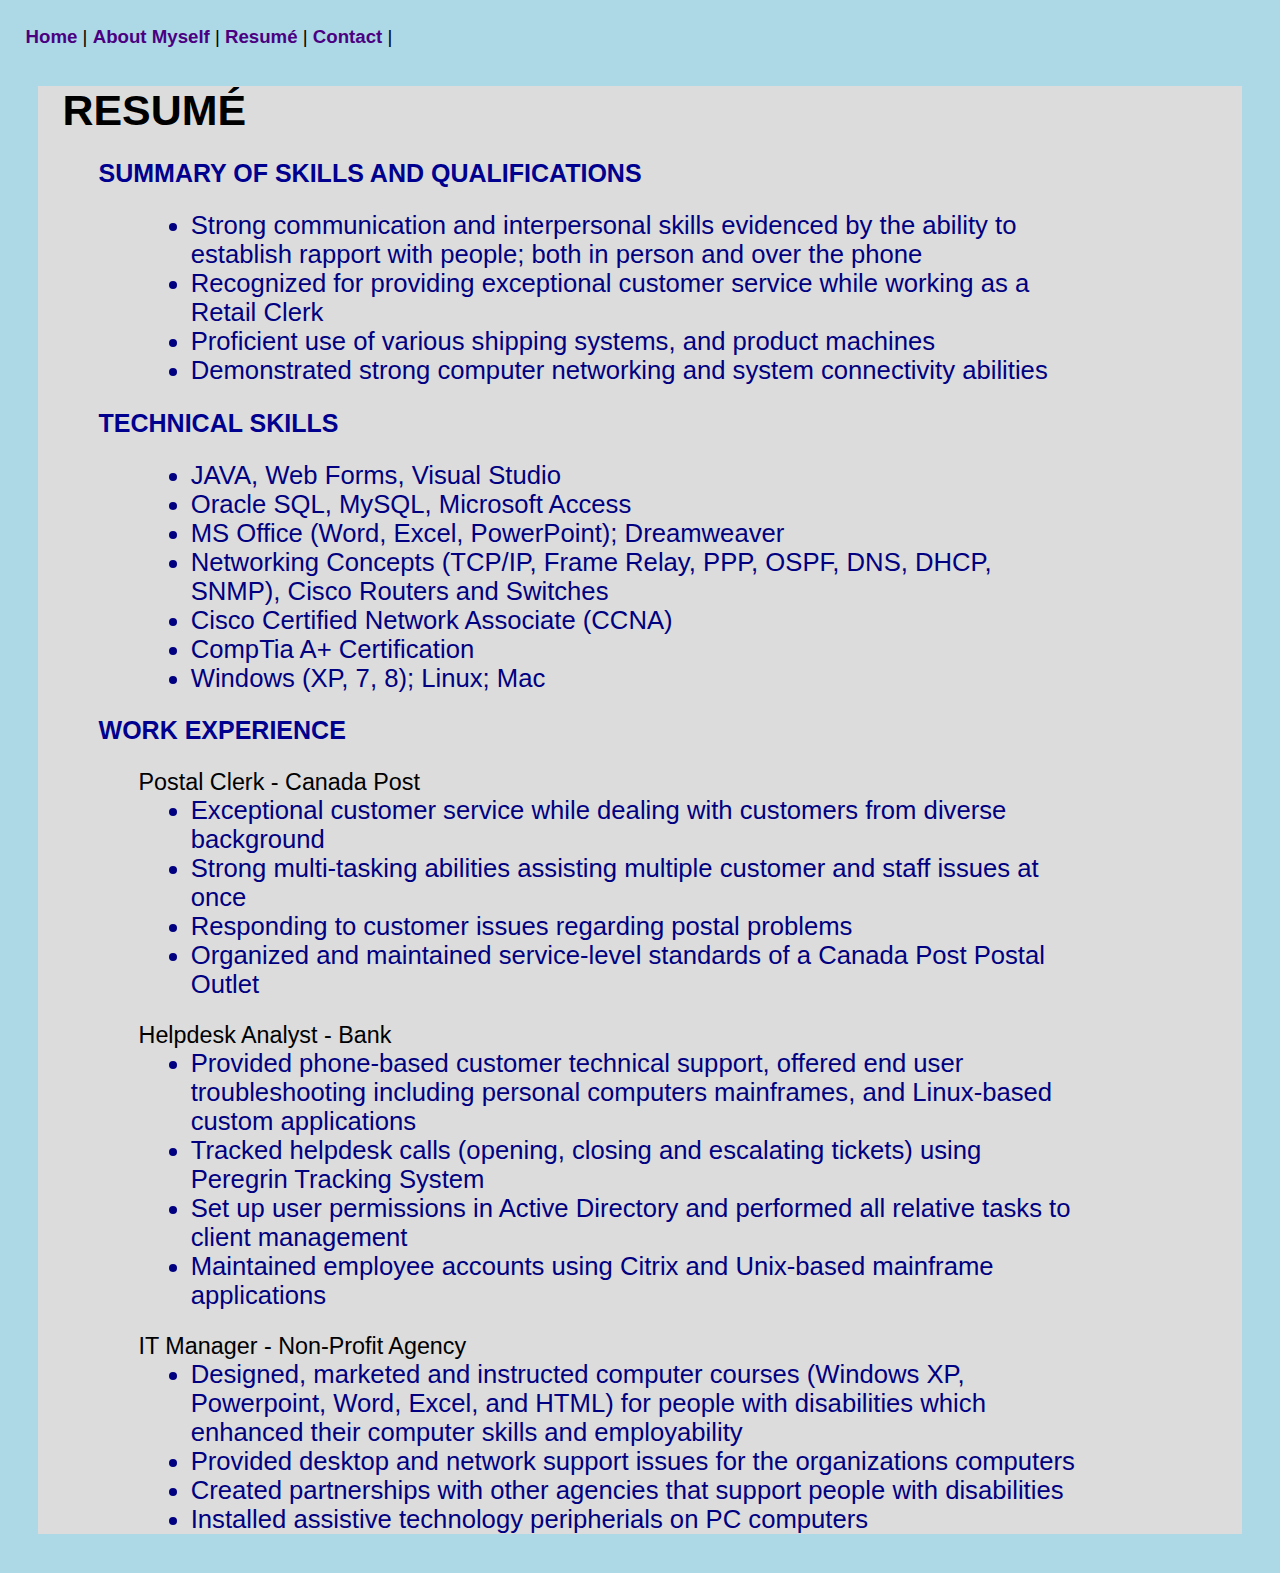
==== Resume.html @ f86ab56e "Add files via upload" ====
<!DOCTYPE html>
<html>
    <head>
        <title>RESUMÉ</title>
        <link rel="stylesheet" href="./my_style.css"> 
        <style> 
        </style>
    </head>
    <body>
        <nav>
            <a href="index.html">Home</a>  |  <a href="About_Paul.html">About Myself</a>  |  <a href="Resume.html">Resumé</a>  |  <a href="Contact.html">Contact</a>  |
        </nav>
        <section class="resumebody">
            <h1>RESUMÉ</h1>
            <section>
                <div class="resumesectiontitle">SUMMARY OF SKILLS AND QUALIFICATIONS</div>
                    <ul>         
                        <li>
                            Strong communication and interpersonal skills evidenced by the
                            ability to establish rapport with people; both in person and over the phone
                        </li>
                        <li>Recognized for providing exceptional customer service while working as a Retail Clerk</li>
                        <li>Proficient use of various shipping systems, and product machines</li>
                        <li>Demonstrated strong computer networking and system connectivity abilities</li>
                    </ul>
            </section>
            <section>
                <div class="resumesectiontitle">TECHNICAL SKILLS</div>
                <ul>
                    <li>JAVA, Web Forms, Visual Studio</li>
                    <li>Oracle SQL, MySQL, Microsoft Access</li>
                    <li>MS Office (Word, Excel, PowerPoint); Dreamweaver</li>
                    <li>Networking Concepts (TCP/IP, Frame Relay, PPP, OSPF, DNS, DHCP, SNMP),
                            Cisco Routers and Switches
                    </li>
                    <li>Cisco Certified Network Associate (CCNA)</li>
                    <li>CompTia A+ Certification</li>
                    <li>Windows (XP, 7, 8); Linux; Mac</li>   
                </ul>
            </section>
            <section>
                <div class="resumesectiontitle">WORK EXPERIENCE</div>
                    <ul>
                        Postal Clerk - Canada Post
                        <li>Exceptional customer service while dealing with customers from diverse background</li>
                        <li>Strong multi-tasking abilities assisting multiple customer and staff issues at once</li>
                        <li>Responding to customer issues regarding postal problems</li>
                        <li>Organized and maintained service-level standards of a Canada Post Postal Outlet</li>
                    </ul>
                    <ul>
                        Helpdesk Analyst - Bank
                        <li>Provided phone-based customer technical support, offered end user troubleshooting including personal computers mainframes, and Linux-based custom applications</li>
                        <li>Tracked helpdesk calls (opening, closing and escalating tickets) using Peregrin Tracking System</li>
                        <li>Set up user permissions in Active Directory and performed all relative tasks to client management</li>
                        <li>Maintained employee accounts using Citrix and Unix-based mainframe applications</li>
                    </ul>
                    <ul>
                        IT Manager - Non-Profit Agency 
                        <li>Designed, marketed and instructed computer courses (Windows XP, Powerpoint, Word, Excel, and HTML) for people with disabilities which enhanced their computer skills and employability</li>
                        <li>Provided desktop and network support issues for the organizations computers</li>
                        <li>Created partnerships with other agencies that support people with disabilities</li>
                        <li>Installed assistive technology peripherials on PC computers</li>
                    </ul>                  
            </section>
        </section>
    </body>
    <footer></footer>
</html>
---- my_style.css ----
body {
    background-color: lightblue;
    font-size: 14pt;
    font-family: Arial, Helvetica, sans-serif;
    margin: 0%;
}

section {
    margin-left: 5%;
    margin-right: 5%;
}

.resumebody {
    background-color: #dcdcdc;
    font-family: Arial, Helvetica, sans-serif;
    font-size: 1.0em; 
    margin: 3%;   
}

.contentBody {
    font-size: 1.0em; 
    margin: 3%;   
}

.resumesectiontitle {
    font-size: 1.34em;
    color: #00008F;
    font-weight: bold;
}

.petemoji {
    font-size: 2.0em;
}

ul {
    color: #000000;
    font-size: 1.25em;
}

li {
    margin-left: 5%;
    margin-right: 10%;
    font-size: 1.10em;
    color: #000080;
}

a {
    color: #4b0082;
    font-weight: bold;
    text-decoration: none;
}

a:visited {
    color: #000080;
}

a:hover {
    color: #D2B48C;
}

h1 {
    font-size: 2.3em;
    margin: 2%;
}

h2 {
    margin: 2%;
    font-size: 1.5em;
}

.contactInfo {
    margin-top: 2%;
    margin-bottom: 2%;
    margin-left: 0%;
    margin-right: 0%;
}

nav {
    margin: 2%;
    font-size: 1.0em;
}

p {
  margin-left: 2%;  
  font-size: 1.0em;
}
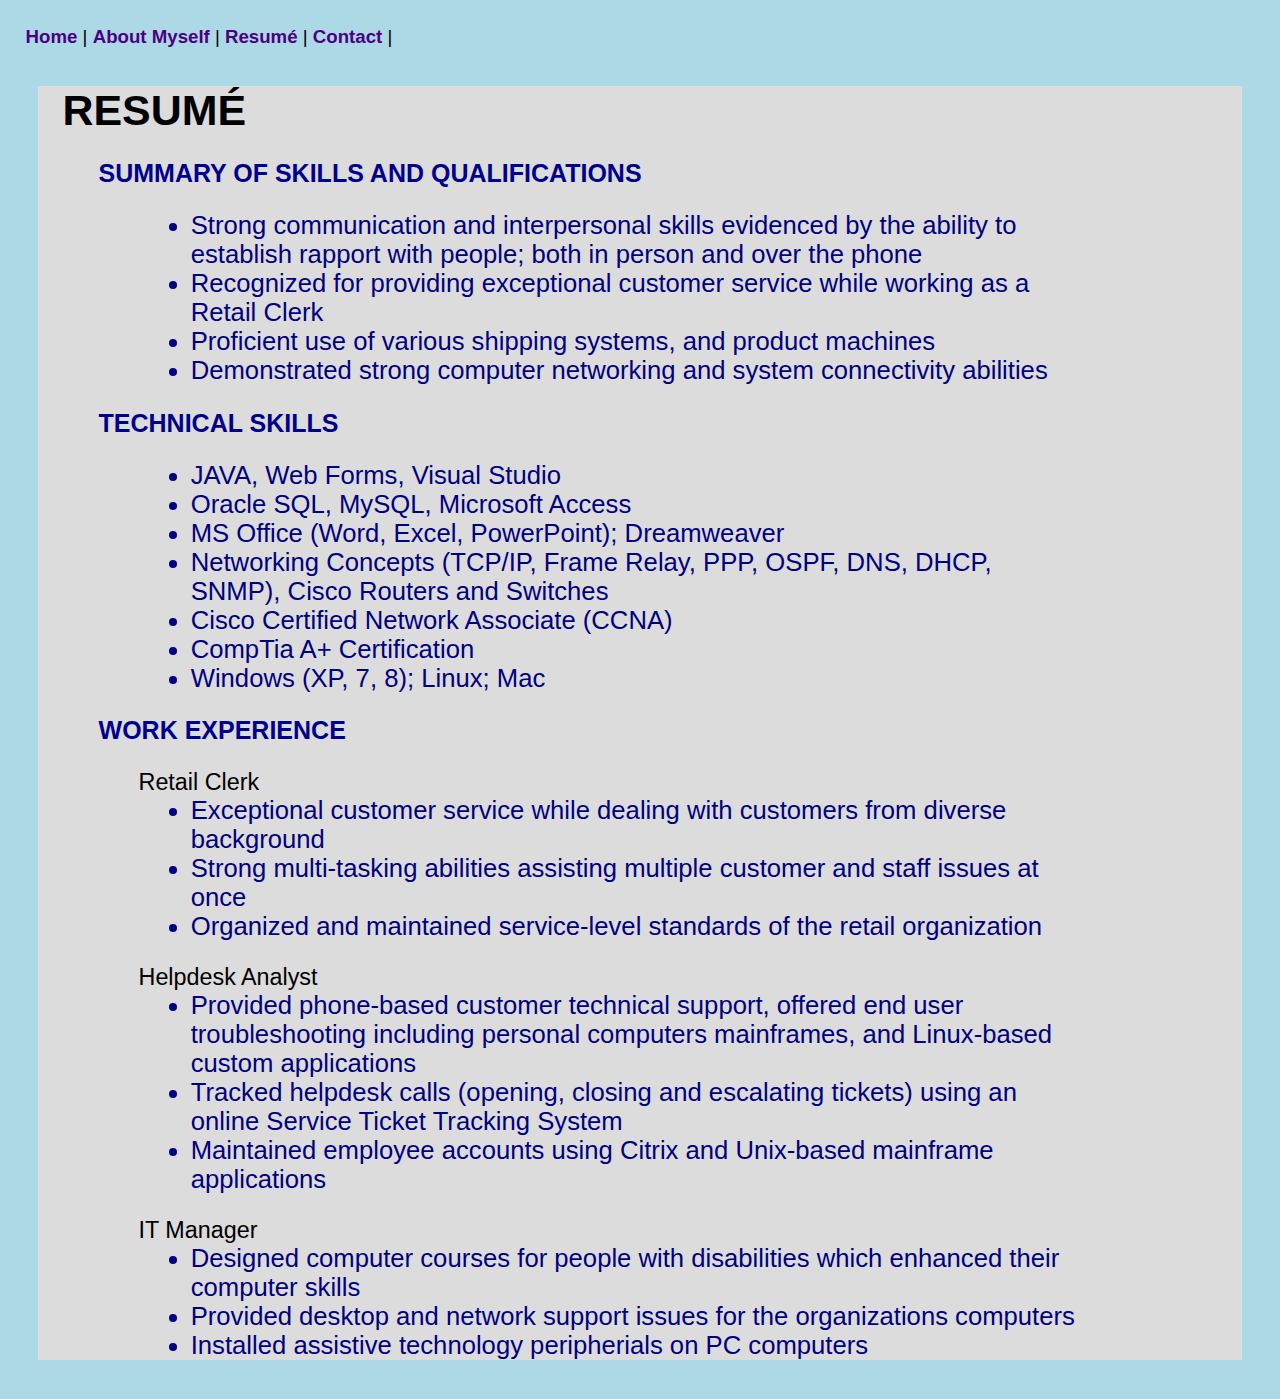
==== commit cba6a7a0: "Add files via upload" ====
--- a/Resume.html
+++ b/Resume.html
@@ -41,28 +41,25 @@
             <section>
                 <div class="resumesectiontitle">WORK EXPERIENCE</div>
                     <ul>
-                        Postal Clerk - Canada Post
+                        Retail Clerk
                         <li>Exceptional customer service while dealing with customers from diverse background</li>
                         <li>Strong multi-tasking abilities assisting multiple customer and staff issues at once</li>
-                        <li>Responding to customer issues regarding postal problems</li>
-                        <li>Organized and maintained service-level standards of a Canada Post Postal Outlet</li>
+                        <li>Organized and maintained service-level standards of the retail organization</li>
                     </ul>
                     <ul>
-                        Helpdesk Analyst - Bank
+                        Helpdesk Analyst
                         <li>Provided phone-based customer technical support, offered end user troubleshooting including personal computers mainframes, and Linux-based custom applications</li>
-                        <li>Tracked helpdesk calls (opening, closing and escalating tickets) using Peregrin Tracking System</li>
-                        <li>Set up user permissions in Active Directory and performed all relative tasks to client management</li>
+                        <li>Tracked helpdesk calls (opening, closing and escalating tickets) using an online Service Ticket Tracking System</li>
                         <li>Maintained employee accounts using Citrix and Unix-based mainframe applications</li>
                     </ul>
                     <ul>
-                        IT Manager - Non-Profit Agency 
-                        <li>Designed, marketed and instructed computer courses (Windows XP, Powerpoint, Word, Excel, and HTML) for people with disabilities which enhanced their computer skills and employability</li>
+                        IT Manager 
+                        <li>Designed computer courses for people with disabilities which enhanced their computer skills</li>
                         <li>Provided desktop and network support issues for the organizations computers</li>
-                        <li>Created partnerships with other agencies that support people with disabilities</li>
                         <li>Installed assistive technology peripherials on PC computers</li>
                     </ul>                  
             </section>
         </section>
     </body>
     <footer></footer>
-</html>
+</html>